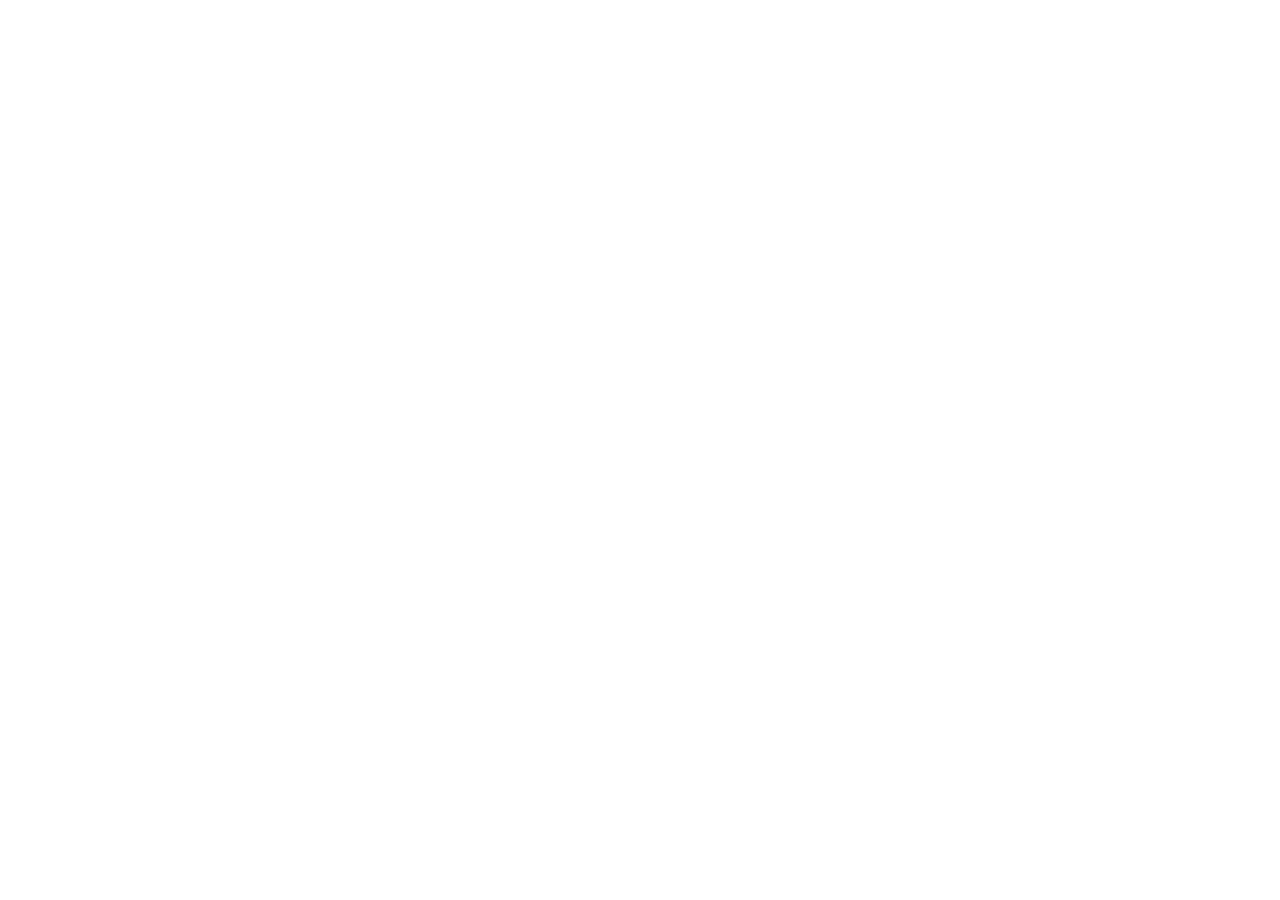
==== src/main/resources/public/pages/perfil.html @ 688dbfdf "commit" ====
<!doctype html>
<!--STANDART FORMATS FOR ALMOST ALL DOCUMENTS - HEADER, SCRIPT AND STYLESHEETS-->
<html lang="pt-br">

<head>
	<meta charset="utf-8">
	<meta name="viewport" content="width=device-width, initial-scale=1">
	<title>Perfil</title>

	<!--includes external libraries-->
	<script src="/js/common-head.js"></script>

	<!--renders header and footer-->
	<script type="module" src="/js/webapp-initial-render.js"></script>

	<!--CSS-->
	<link rel="stylesheet" href="/css/footer.css">
	<link rel="stylesheet" href="/css/header.css">
	<link rel="stylesheet" href="/css/style.css">
	<link rel="stylesheet" href="/css/header2.css">
	<link rel="stylesheet" href="/css/lib/return-arrow.css">
	<link rel="stylesheet" href="/styles/perfil.css">

	<!--JS-->
	<script type="module" src="/scripts/perfil.js" defer></script> 
</head>


<body>
	<!--Element built inside of main container-->
	<div id="main" class="container"></div>
</body>
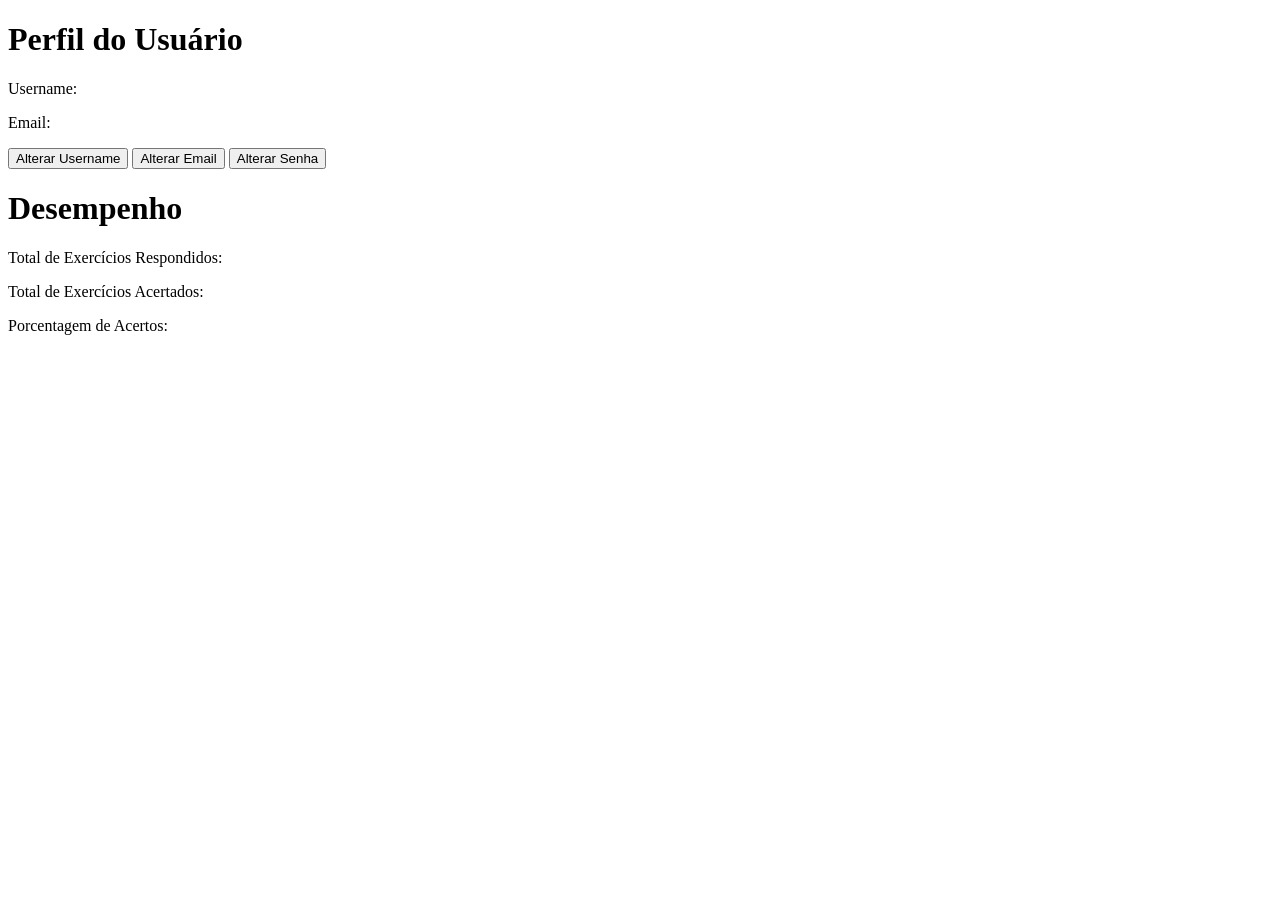
==== commit 1ab4f825: "perfil" ====
--- a/src/main/resources/public/pages/perfil.html
+++ b/src/main/resources/public/pages/perfil.html
@@ -20,13 +20,26 @@
 	<link rel="stylesheet" href="/css/header2.css">
 	<link rel="stylesheet" href="/css/lib/return-arrow.css">
 	<link rel="stylesheet" href="/styles/perfil.css">
-
-	<!--JS-->
-	<script type="module" src="/scripts/perfil.js" defer></script> 
-</head>
+	 <script type="module" src="../scripts/perfil.js"></script>
 
 
 <body>
-	<!--Element built inside of main container-->
-	<div id="main" class="container"></div>
-</body>+    <main class="main-container">
+        <div class="profile-container">
+            <h1>Perfil do Usuário</h1>
+            <p>Username: <span id="username-display"></span></p>
+            <p>Email: <span id="email-display"></span></p>
+            <button id="change-username-btn">Alterar Username</button>
+            <button id="change-email-btn">Alterar Email</button>
+            <button id="change-password-btn">Alterar Senha</button>
+        </div>
+
+        <div class="performance-container">
+            <h1>Desempenho</h1>
+            <p>Total de Exercícios Respondidos: <span id="total-exercicios"></span></p>
+            <p>Total de Exercícios Acertados: <span id="total-acertos"></span></p>
+            <p>Porcentagem de Acertos: <span id="porcentagem-acertos"></span></p>
+        </div>
+    </main>
+</body>
+</html>
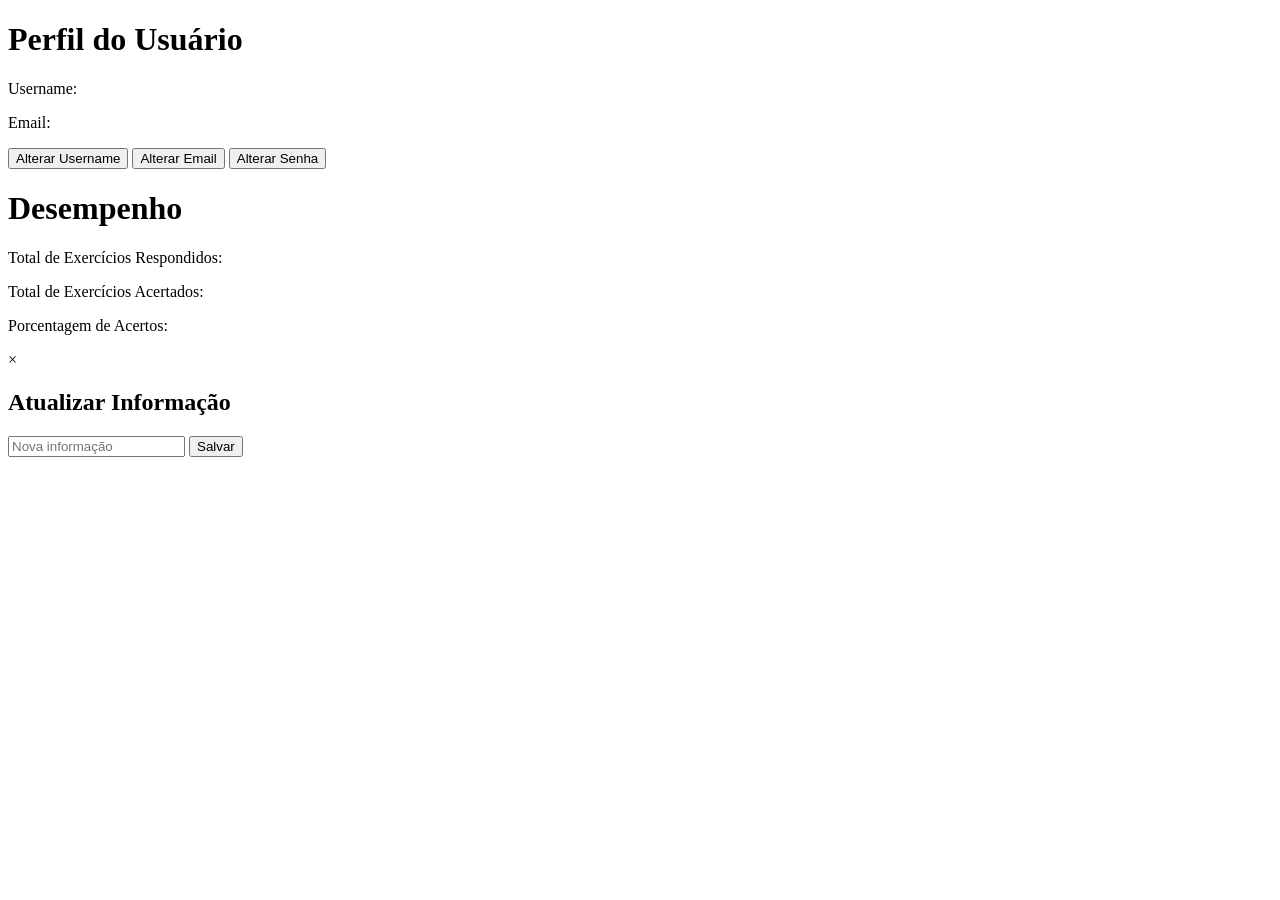
==== commit b8f17330: "criptografia" ====
--- a/src/main/resources/public/pages/perfil.html
+++ b/src/main/resources/public/pages/perfil.html
@@ -40,6 +40,17 @@
             <p>Total de Exercícios Acertados: <span id="total-acertos"></span></p>
             <p>Porcentagem de Acertos: <span id="porcentagem-acertos"></span></p>
         </div>
+        
+        <!-- Modal -->
+		<div id="update-modal" class="modal">
+    		<div class="modal-content">
+        		<span class="close-btn">&times;</span>
+        		<h2 id="modal-title">Atualizar Informação</h2>
+        		<input type="text" id="new-info" placeholder="Nova informação">
+        			<button id="submit-info-btn">Salvar</button>
+    		</div>
+		</div>
+
     </main>
 </body>
 </html>
